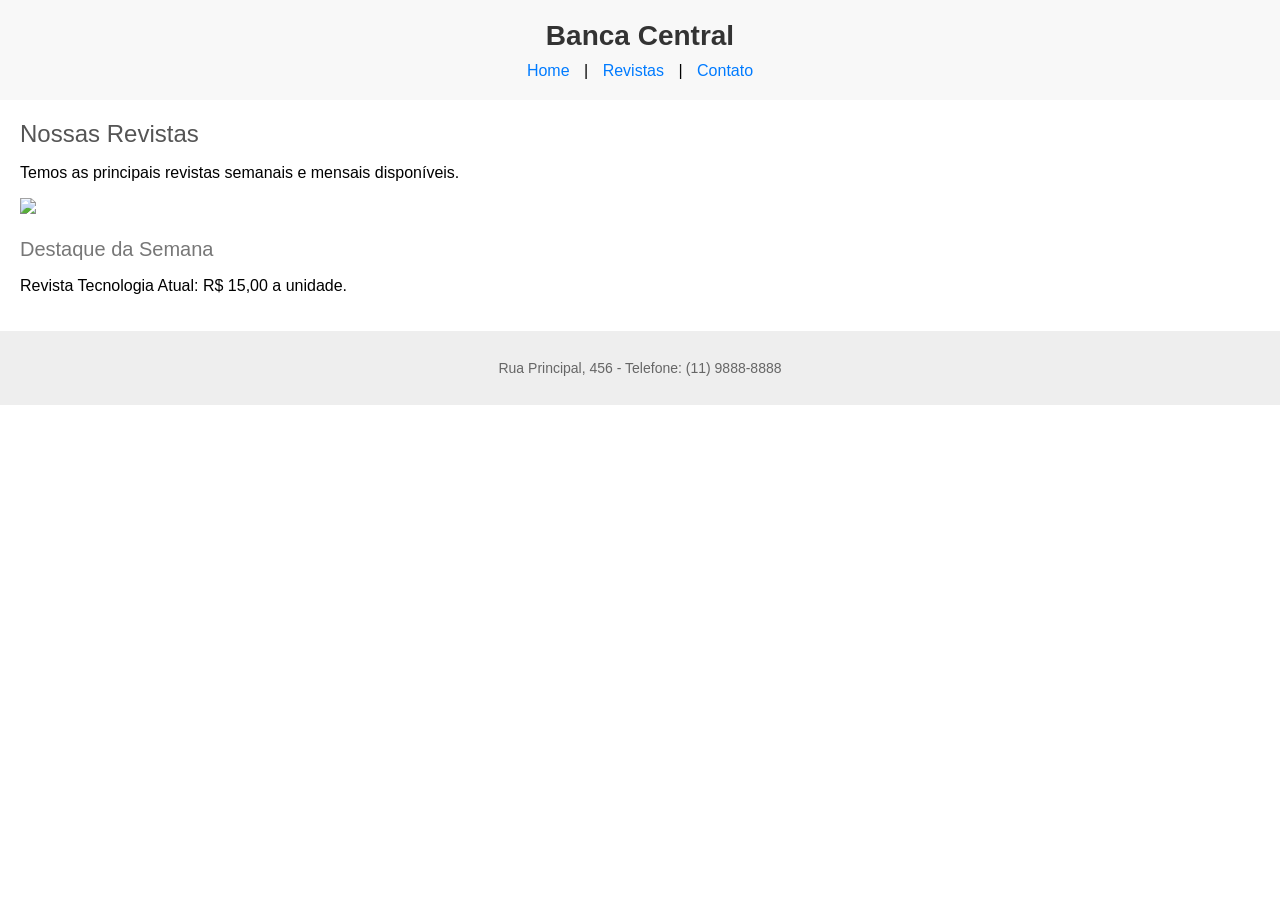
==== index_refatorado.html @ 3f77b985 "primeiro commit" ====
<!DOCTYPE html>

<html>

<head>

  <meta charset="UTF-8">

  <title>Banca Central - Home Rebecca Nery</title>

  <style>

    body { font-family: Arial, sans-serif; margin: 0; padding: 0; }

    #header { background-color: #f8f8f8; padding: 20px; text-align: center; }

    .logo { font-size: 28px; font-weight: bold; color: #333; }

    .menu { margin-top: 10px; }

    .menu a { text-decoration: none; color: #007bff; margin: 0 10px; }

    #content { padding: 20px; }

    .titulo { font-size: 24px; color: #555; margin-bottom: 15px; }

    .subtitulo { font-size: 20px; color: #777; margin-top: 20px; }

    #footer { background-color: #eee; padding: 15px; text-align: center; font-size: 14px; color: #666; }

  </style>

<link rel="stylesheet" href="style.css">

</head>

<body>

  <div id="header">

    <div class="logo">Banca Central</div>

    <div class="menu">

      <a href="index.html">Home</a> | 

      <a href="produtos.html">Revistas</a> | 

      <a href="contato.html">Contato</a>

    </div>

  </div>



  <div id="content">

    <div class="titulo">Nossas Revistas</div>

    <p>Temos as principais revistas semanais e mensais disponíveis.</p>

    <img src="revista.jpg" width="200">

     

    <div class="subtitulo">Destaque da Semana</div>

    <p>Revista Tecnologia Atual: R$ 15,00 a unidade.</p>

  </div>



  <div id="footer">

    <p>Rua Principal, 456 - Telefone: (11) 9888-8888</p>

  </div>

</body>

</html>
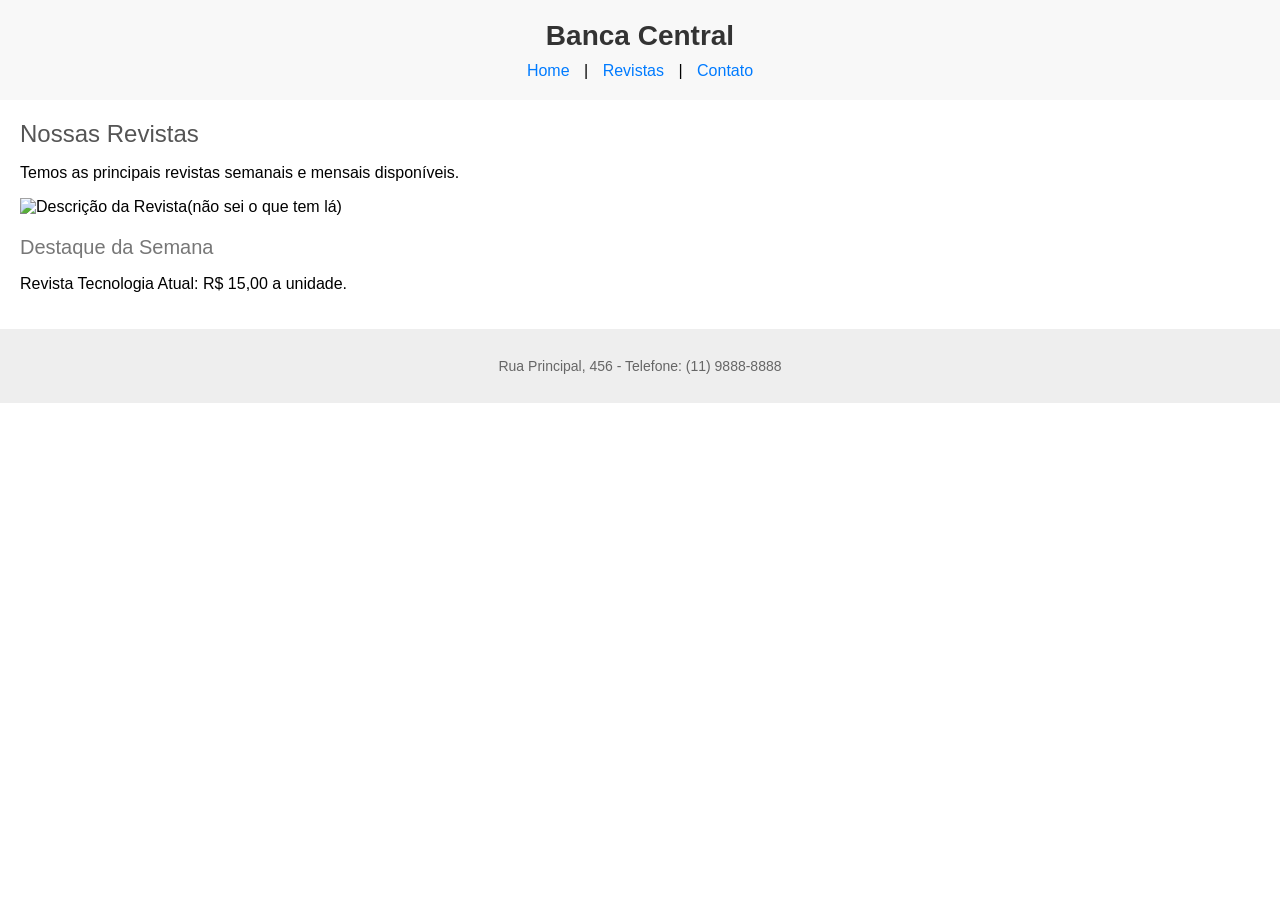
==== commit fde2178d: "." ====
--- a/index_refatorado.html
+++ b/index_refatorado.html
@@ -1,6 +1,6 @@
 <!DOCTYPE html>
 
-<html>
+<html lang="pt-br">
 
 <head>
 
@@ -60,7 +60,7 @@
 
     <p>Temos as principais revistas semanais e mensais disponíveis.</p>
 
-    <img src="revista.jpg" width="200">
+    <img src="revista.jpg" alt="Descrição da Revista(não sei o que tem lá)"width="200">
 
      
 
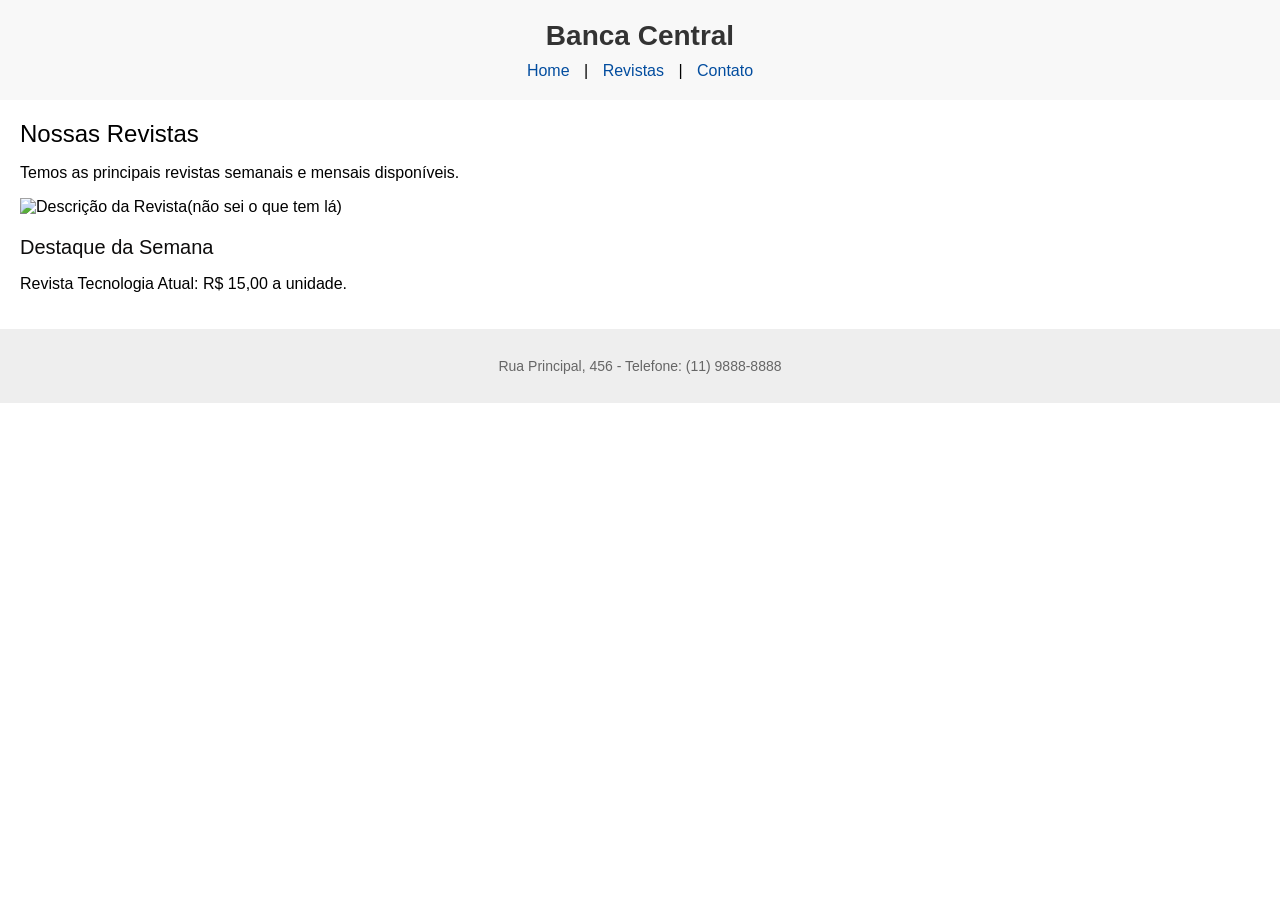
==== commit a2cffe2a: "." ====
--- a/index_refatorado.html
+++ b/index_refatorado.html
@@ -18,19 +18,17 @@
 
     .menu { margin-top: 10px; }
 
-    .menu a { text-decoration: none; color: #007bff; margin: 0 10px; }
+    .menu a { text-decoration: none; color: #004c9efd; margin: 0 10px; }
 
     #content { padding: 20px; }
 
-    .titulo { font-size: 24px; color: #555; margin-bottom: 15px; }
+    .titulo { font-size: 24px; color: #000000; margin-bottom: 15px; }
 
-    .subtitulo { font-size: 20px; color: #777; margin-top: 20px; }
+    .subtitulo { font-size: 20px; color: #0e0d0d; margin-top: 20px; }
 
     #footer { background-color: #eee; padding: 15px; text-align: center; font-size: 14px; color: #666; }
 
   </style>
-
-<link rel="stylesheet" href="style.css">
 
 </head>
 
@@ -60,7 +58,7 @@
 
     <p>Temos as principais revistas semanais e mensais disponíveis.</p>
 
-    <img src="revista.jpg" alt="Descrição da Revista(não sei o que tem lá)"width="200">
+    <img src="revista.jpg" alt="Descrição da Revista(não sei o que tem lá)" width="200">
 
      
 
